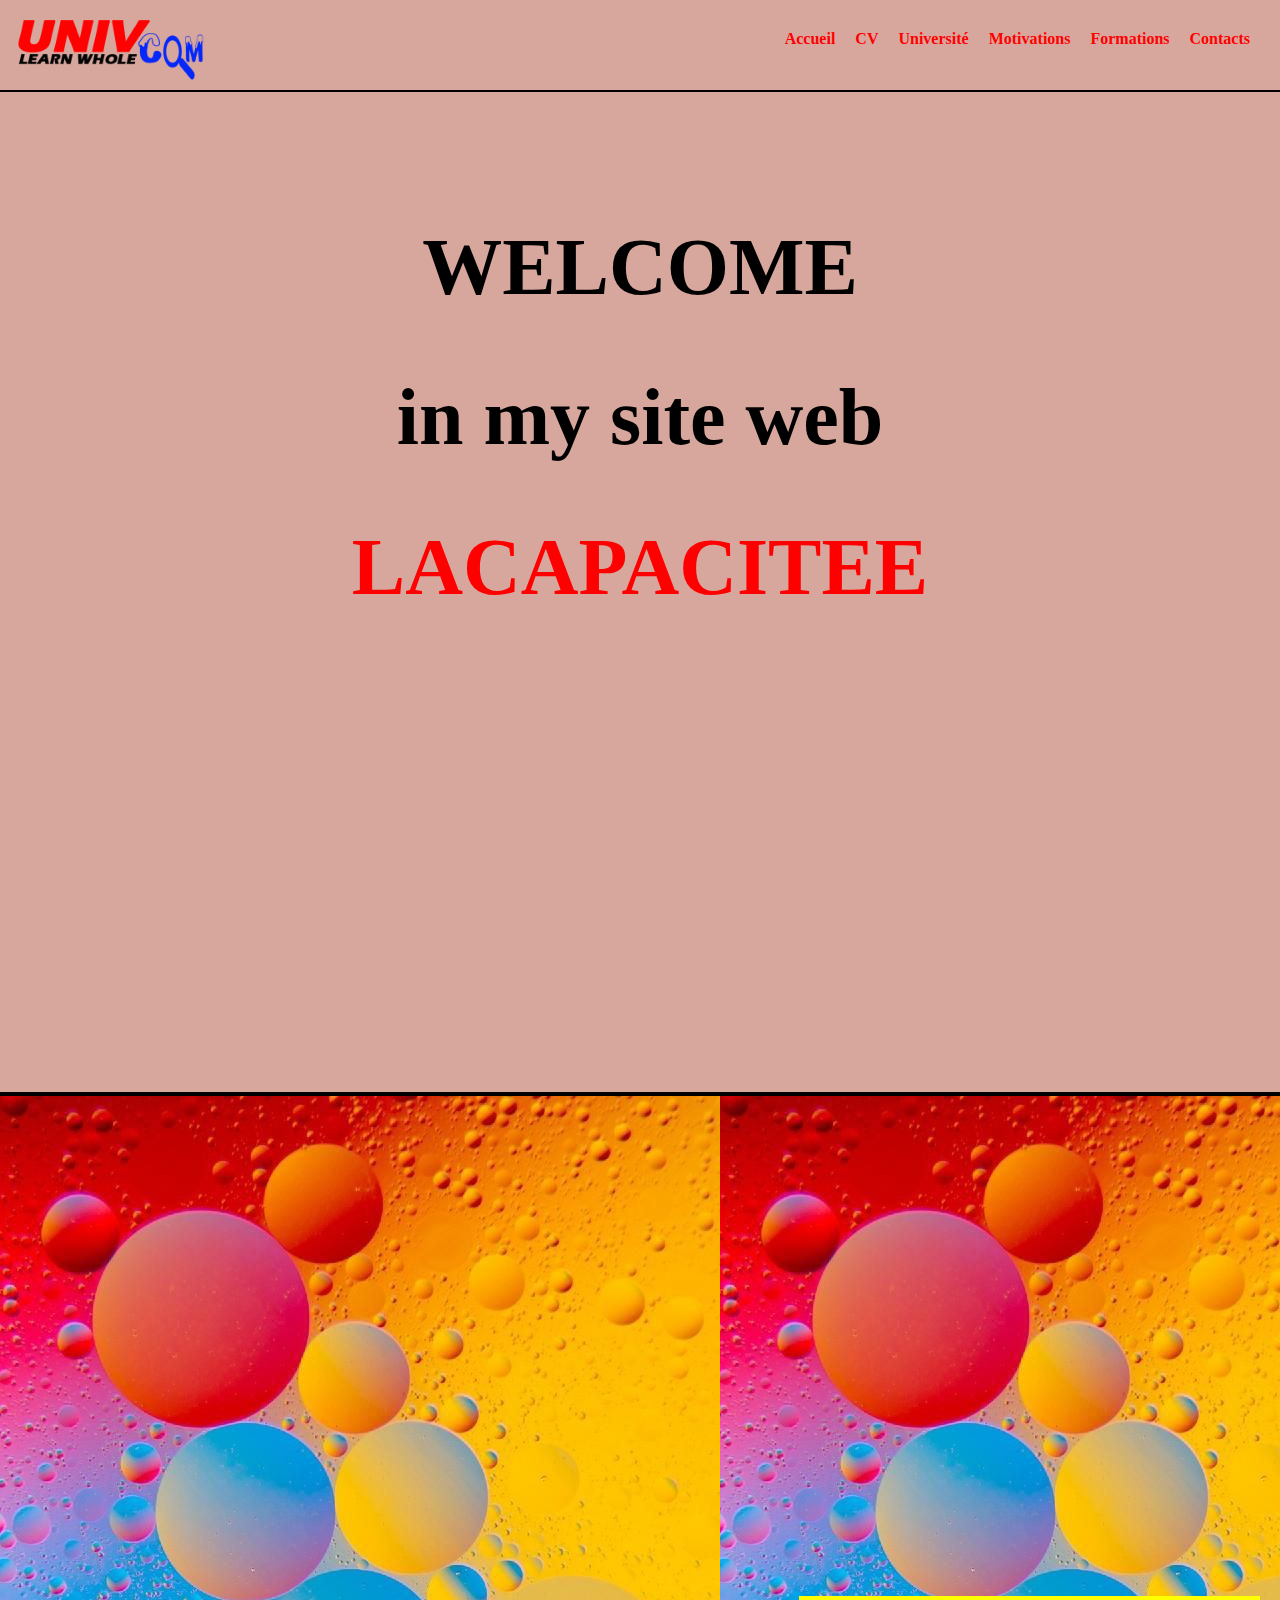
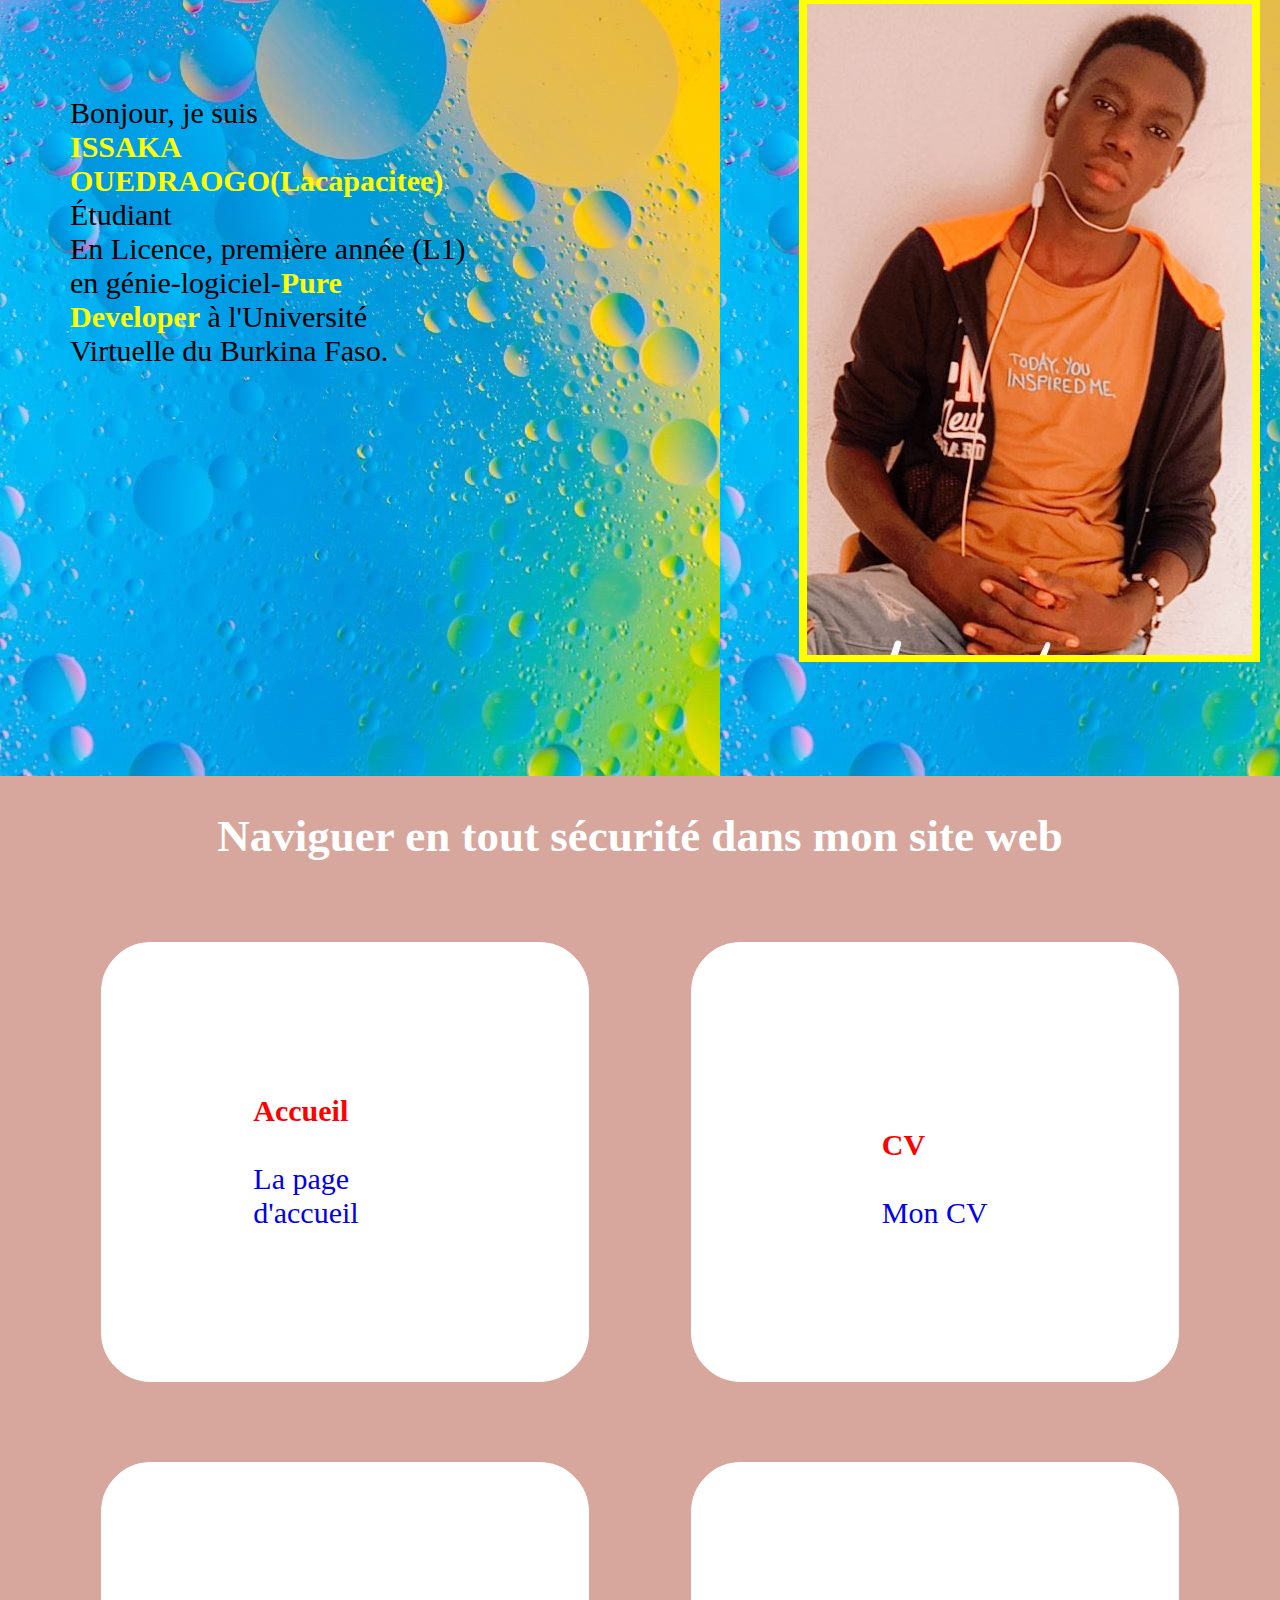
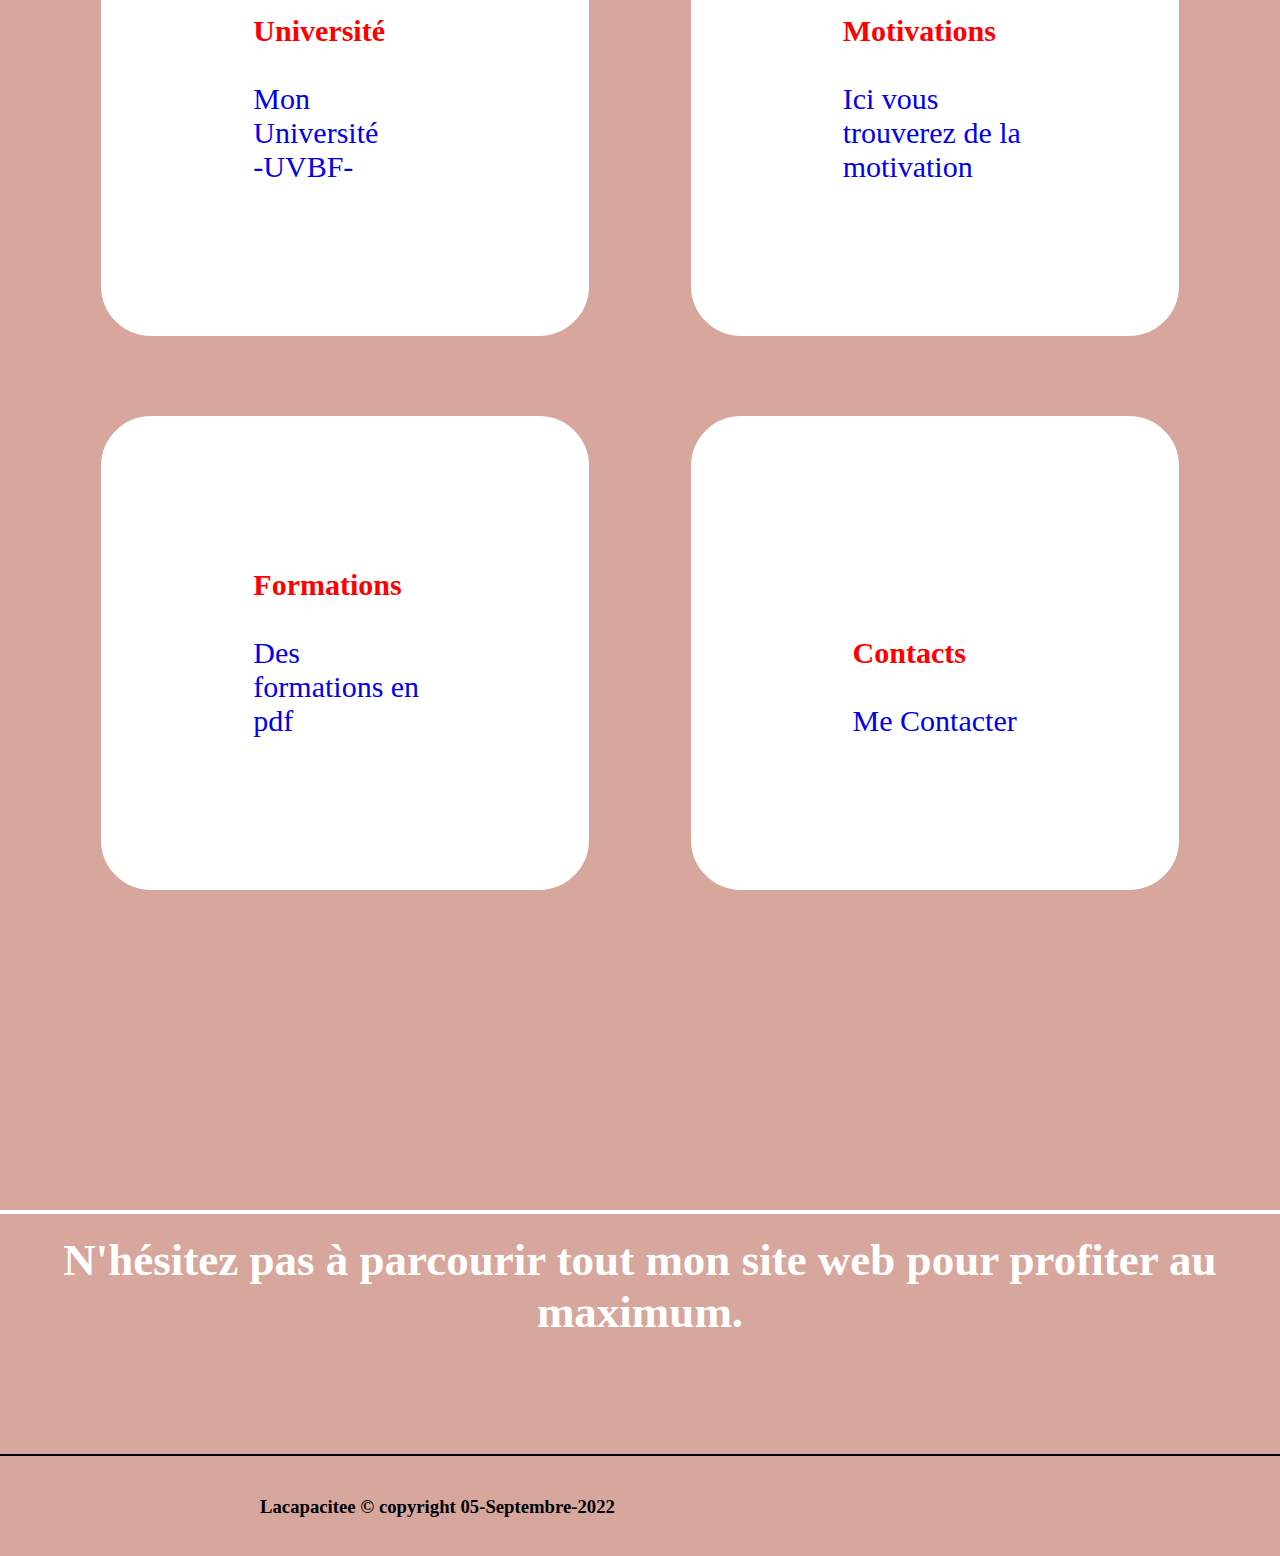
==== index.html @ 55361871 "Add files via upload" ====
<!DOCTYPE html>
<html lang="fr">
<head>
    <meta charset="UTF-8">
    <meta name="author" content="Lacapacite"/>
    <title>CAPACITÉ-SERVICE</title>
    <link rel="stylesheet" href="main.css">
</head>
<body>
  <header class="tete">
        <div class="logo">
            <img src="univ.png" alt="logo">
        </div>
        <div class="menu">
            <nav class="menu1">
                <ul>
                    <li>
                        <a href="index.html">Accueil</a>
                    </li>
                    <li>
                        <a href="cv.html">CV</a>
                    </li>
                    <li>                                                                           
                        <a href="">Université</a>
                    </li>
                    <li>
                        <a href="">Motivations</a>
                    </li>
                    <li>
                        <a href="formation.html">Formations</a>
                    </li>
                    <li>
                        <a href="contact.html">Contacts</a>
                   </li>
                </ul>
            </nav>
        </div>
    </header>
    <section class="bienvenue">
        <div>
            
            <p>WELCOME <br/>in my site web<br/><span><a href="index.html">LACAPACITEE</a></span></p> 
        </div>
    </section>
    <section class="presentation">
        <div class="histoire">
            <p>Bonjour, je suis<br/><span>ISSAKA OUEDRAOGO(Lacapacitee)</span> <br/>Étudiant<br/>En Licence, première année (L1) en génie-logiciel-<span>Pure Developer</span> à l'Université Virtuelle du Burkina Faso.</p>
        </div>
        <div class="story">
            <form>
                <img src="story.jpg" alt="photo_personelle">
            </form>
        </div>
    </section>
    
    <section class="liens">
        <h1>Naviguer en tout sécurité dans mon site web</h1>
        <div class="lien">
            <div class="element">
                <p></p>
                <a href="index.html"><span>Accueil</span><br/><br/>La page d'accueil</a>
            </div >
            <div class="element">
                <a href="cv.html"><span>CV</span><br/><br/>Mon CV</a>
            </div>
            <div class="element">
                <a href="universite.html"><span>Université</span><br/><br/>Mon Université<br/>-UVBF-</a>
            </div>
            <div class="element">
                <a href="motivation.html"><span>Motivations</span><br/><br/> Ici vous trouverez de la motivation</a>
            </div>
            <div class="element">
                <a href="formation.html"><span>Formations</span><br/><br/>Des formations en pdf</a>
            </div>
            <div class="element">
                <a href="contact.html"><span>Contacts</span><br/><br/>Me Contacter</a>
            </div>
        </div>
        
    </section>
    <div>
        <h1 class="dernier_mot">N'hésitez pas à parcourir tout mon site web pour profiter au maximum.</h1>
    </div>
    <footer>
        <h3>
          Lacapacitee  &copy copyright 05-Septembre-2022
        </h3>
    </footer>
</body>
</html>
---- main.css ----
body {
    background: #D7A79D;
}
*{
    padding:0px;
    margin:0px;
    
}

/* debut-style- en-tête */

header.tete{
    background:#D7A79D ;
    height: 90px;
    border-bottom: 2px solid black;
}
header div.logo{
    margin:-20px;
    margin-top:-50px;
    float:left;
    /*background:#D7A79D;*/
}

div.logo img{
    width: 250px;
    height: 250px;
    display: inline-block ;
    
}


div.menu nav.menu1{
    float:right;
    margin:20px;
    margin-top:20px;
   /* background:#D7A79D;*/
}


header div.menu li{
    float:left;
    list-style: none;
    margin:10px;
}
header div.menu a{
    text-decoration : none;
    color: red;
    font-weight: bolder;
    
}

div.bienvenue_ h1{
    margin-top:40px;
    margin-left:80px;
    font-weight:bolder;
}

/* fin-style- en-tête */
    
    
/* debut-style-Accueil */

section.bienvenue{
    height: 1000px;
    background:#D7A79D;
    display-flex;
    border-bottom:4px solid black ;
}
section.bienvenue p{
    padding:100px;
    text-align:center;
    font-weight:bolder;
    font-size:80px;
    line-height:150px;
    color:black;
    
}
section.bienvenue a{
    text-decoration:none;
    color:red;
}
section.presentation{
    
    height: 1280px;
    display:inline-block;
    background: url(story1.jpg);
    
}

.histoire{
    float:left;
    width: 31%;
   /* border:3px solid black;*/
    margin:70px;
    margin-top:600px;
    font-size:30px;
}
.presentation span,span{
    color:yellow;
    font-weight:bold;
}
.story{
    border: 8px solid yellow;
    height: 650px;
    float:right;
    width: 45,5%;
    margin:20px;
    margin-top:500px;
    margin-left:55px;
}

section.liens{
    
    background: #D7A79D;
    padding-top:30px;
    height: 2000px;        
}
section.liens h1{
     color:white;
     text-align:center;
     font-size:45px;
} 
div h1.dernier_mot{
    color: white ;
    height: 200px;
    background: #D7A79D ;
    text-align:center;
    padding:20px;
    border-top:4px solid white;
    font-size:45px;
}
div.lien{
    height: 1500px;
    background: #D7A79D;
    display :flex;
    flex-wrap:wrap;
    justify-content:space-evenly;
    
}

section.liens div.element{
    border: 2px solid white ;
    border-radius:50px;
    width: 30%;
    margin-top:80px;
    background: #FFFFFF;
    padding:50px;
    display :flex;
    justify-content:center;
    align-items:flex-end;
    
}
section.liens div.element:hover{
    background-color: #9691E5 ;
    border-radius:30px;
    opacity:1;
}

section.liens div.element h1{
    color:#9691E5;
    
}
section.liens div.element a{
    text-decoration:none;
    border :3px solid red
    border-radius:25px;
    padding: 100px;
    font-size:30px;
}
section.liens div.element a span{
    color:red;
}


    
/* fin-style-Accueil*/


/* debut-style-CV */

section.cvtout{
    background: #D7A79D;
}
div.moncv h1{
    padding:100px;
    background: #D7A79D;
    margin-left:280px;
    
}  
div.moncv{
    backgrond: url(my_photo.jpg);
}

div.moncv figure.moncv{
    background: #D7A79D;
    border:5px double black ;
    height: 1210px;
    width: 85%;
    margin: 80px;
    margin-bottom: -80px;
    text-align:center;
    padding-top:120px;
}
    
    
/* fin-style-CV*/


/* debut-style-Universite */
    
    
    
/* fin-style-Universite*/


/* debut-style-Motivation */

div.motivation_head{
    background: #D7A79D;
    padding-top:40px;
    
    
}  
div.motivation_header{
    height: 100px;
    background: #D7A79D;
    display :flex;
    justify-content:center;
    
    
} 
div.motivation_header div.motiv{
   background: #D7A79D;
   margin-right:130px ;
   
   border:2px solid black ;
   border-radius:30px;
}
div.motivation_header div.motiv1{
    width: 40%;
    display :flex;
    
    align-items:center;
    justify-content:center;
    background: #D7A79D;
    
}
div.motivation_header div.motiv2{
    width: 40%;
    display :flex;
    align-items:center;
    justify-content:center;
    
    
    background: #D7A79D;
}
div.motivation_header a{
    text-decoration:none;
    color:red;
    font-size:25px;
    font-weight:bolder;
    
    height: 90% ;
    padding-top:40px;
    
div.motivation_header a:hover{
    background: blue ;
    color: black ;
}   
}
section.motivations{
    display :flex;
    background: #D7A79D;
    justify-content:center;
    align-items:center;
    flex-direction:column;
    padding-top:100px;
    height: 100%;
    
}
section.motivations div.element{
    margin-top:100px;
}
section.motivations h1{
    border: 2px solid black ;
    padding:40px;
    border-radius:40px;
    color:red;
}
section.motivations h1 a{
    text-decoration:none;
    color:red;
    
}
section.french_motivation{
    display:flex;
    flex-direction: column;
    
    align-items:center;
    margin-top: 100px;
    margin-bottom:100px;
}

section.english_motivation{
    margin-top:100px;
    margin-bottom:100px;
}


/* fin-style-Motivations*/


/* debut-style-cadeaux */

section.cadeau{
    background: url(capo1.png);
    height: 2000px;
    width: 100%;
    opacity:0.8;
    
}
.cadeau img{
    margin:40px;
    width: 50%;
    float:left;
    margin-left:-210px;
}

/* fin-style-cadeau */

/* debut-style-formations */
.section.formation{
    
}

/* fin-style-formations */

/* debut-style-contact */


div.contactt{
    height: 900px;
    background: url(back1.jpg);
    
    clear:both;
    display :flex;
    flex-wrap:wrap;
    justify-content:center;
    align-items:center;
        
}
div.bienvenue_{
    background: #D7A79D;
   /* margin-top:-30px;
    padding-top:50px;
    border:2px solid black ;
    margin:1px;*/
    height: 100px;
    padding-top:50px;
    padding-left:200px;
    
    font-size:40px;
    font-weight:bolder;
}
div.contactt form{
    align-items:center;
    padding-top :40px;
}
div.children1{
    border:10px solid white;
    height: 58%;
    padding:20px;
    background: white;
    
}
div.children1 form textarea{
    height: 120px;
    width: 80%;
    
}
div.children1 form label{
    color:black;
    font-weight:bold;
}
div.children1 form input{
    border-radius:5px;
    height: 32px;
}
div.children1 form input#envoyer{
    margin-left:10px;
    padding :15px;
    width: 380px;
    color: red ;
    background:#D7A79D ;
    font-weight:bol;
    font-size:25px;
    border-radius:30px;
    height: 58px;
}
div.children2{
    border:10px solid white;
    height: 58%;
    padding:20px;
    background: #8CCAFD;
    
}


    
/* fin-style-contact */




/* debut-style-footer */
footer{
    background:#D7A79D ;
    height: 60px;
    margin-top:bottom;
    padding-top:40px;
    padding-left:260px;
    border-top:2px solid black;
}
/* fin-style-footer */
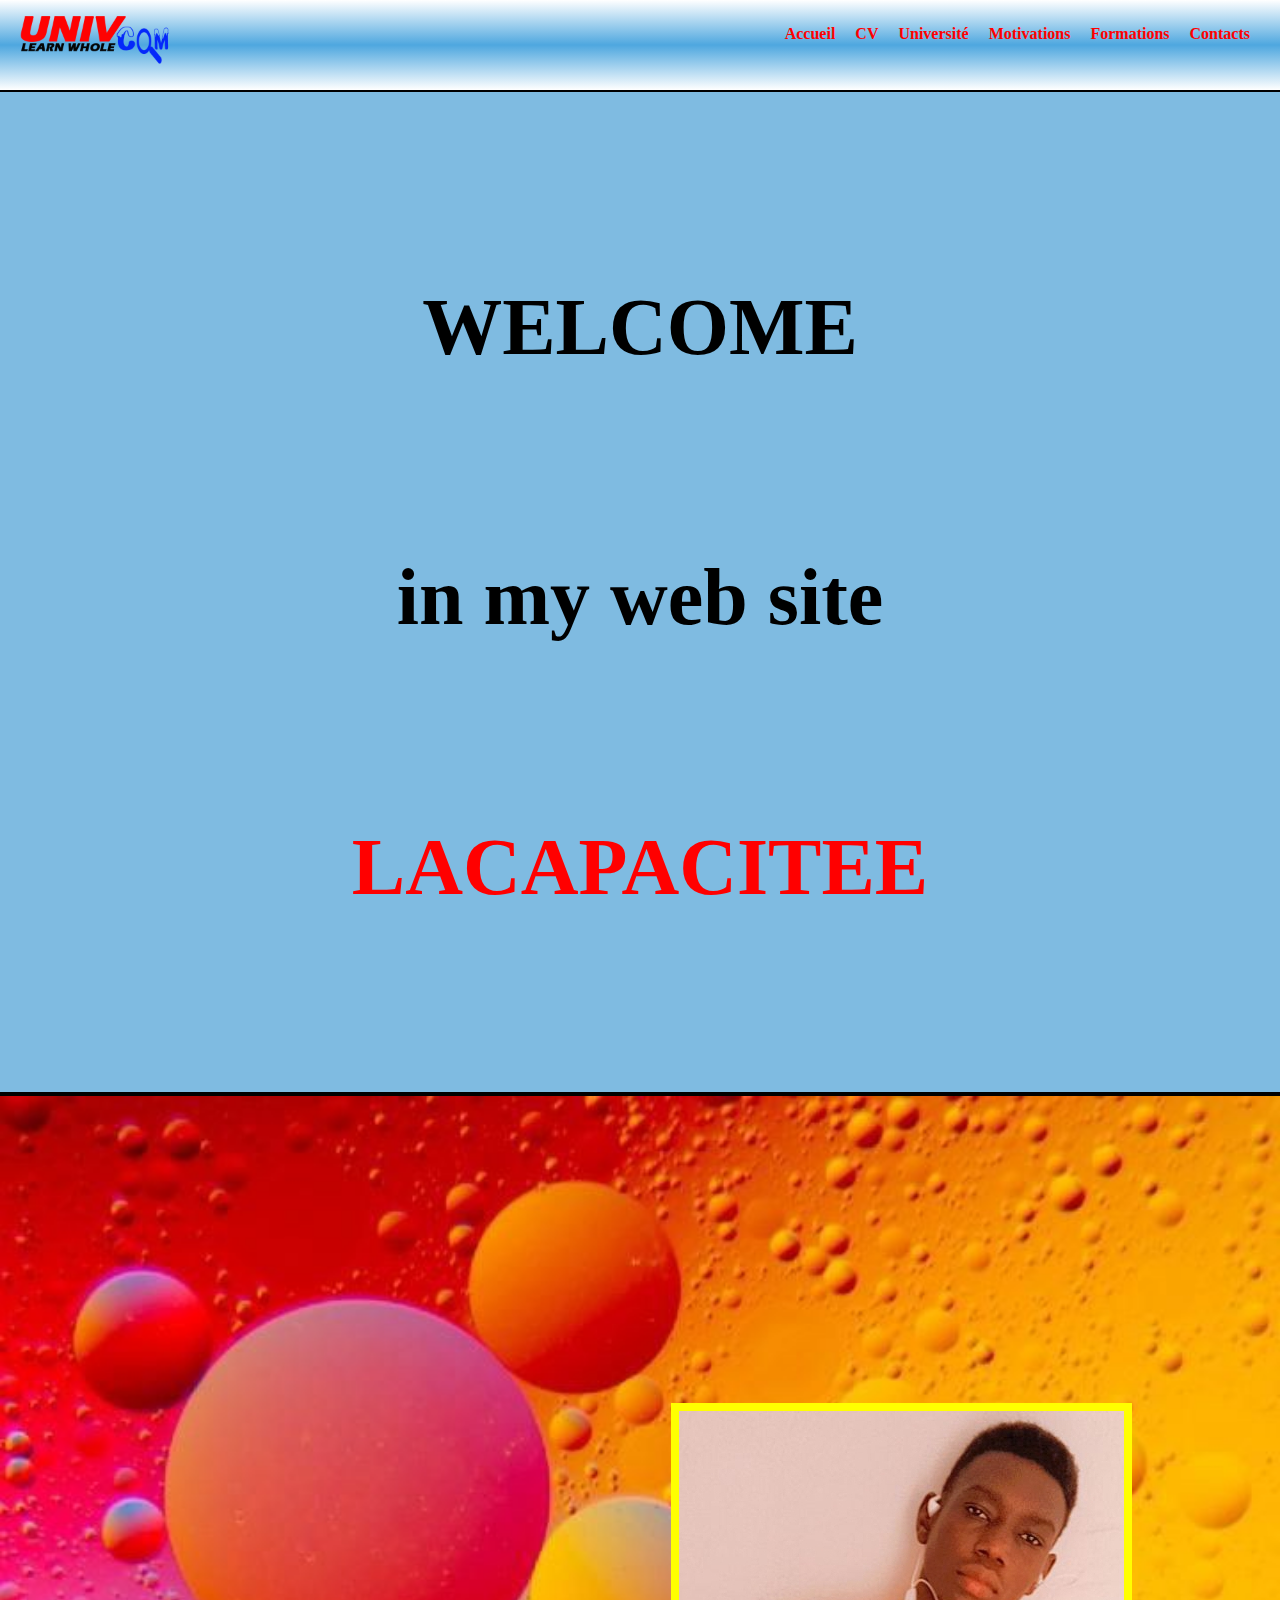
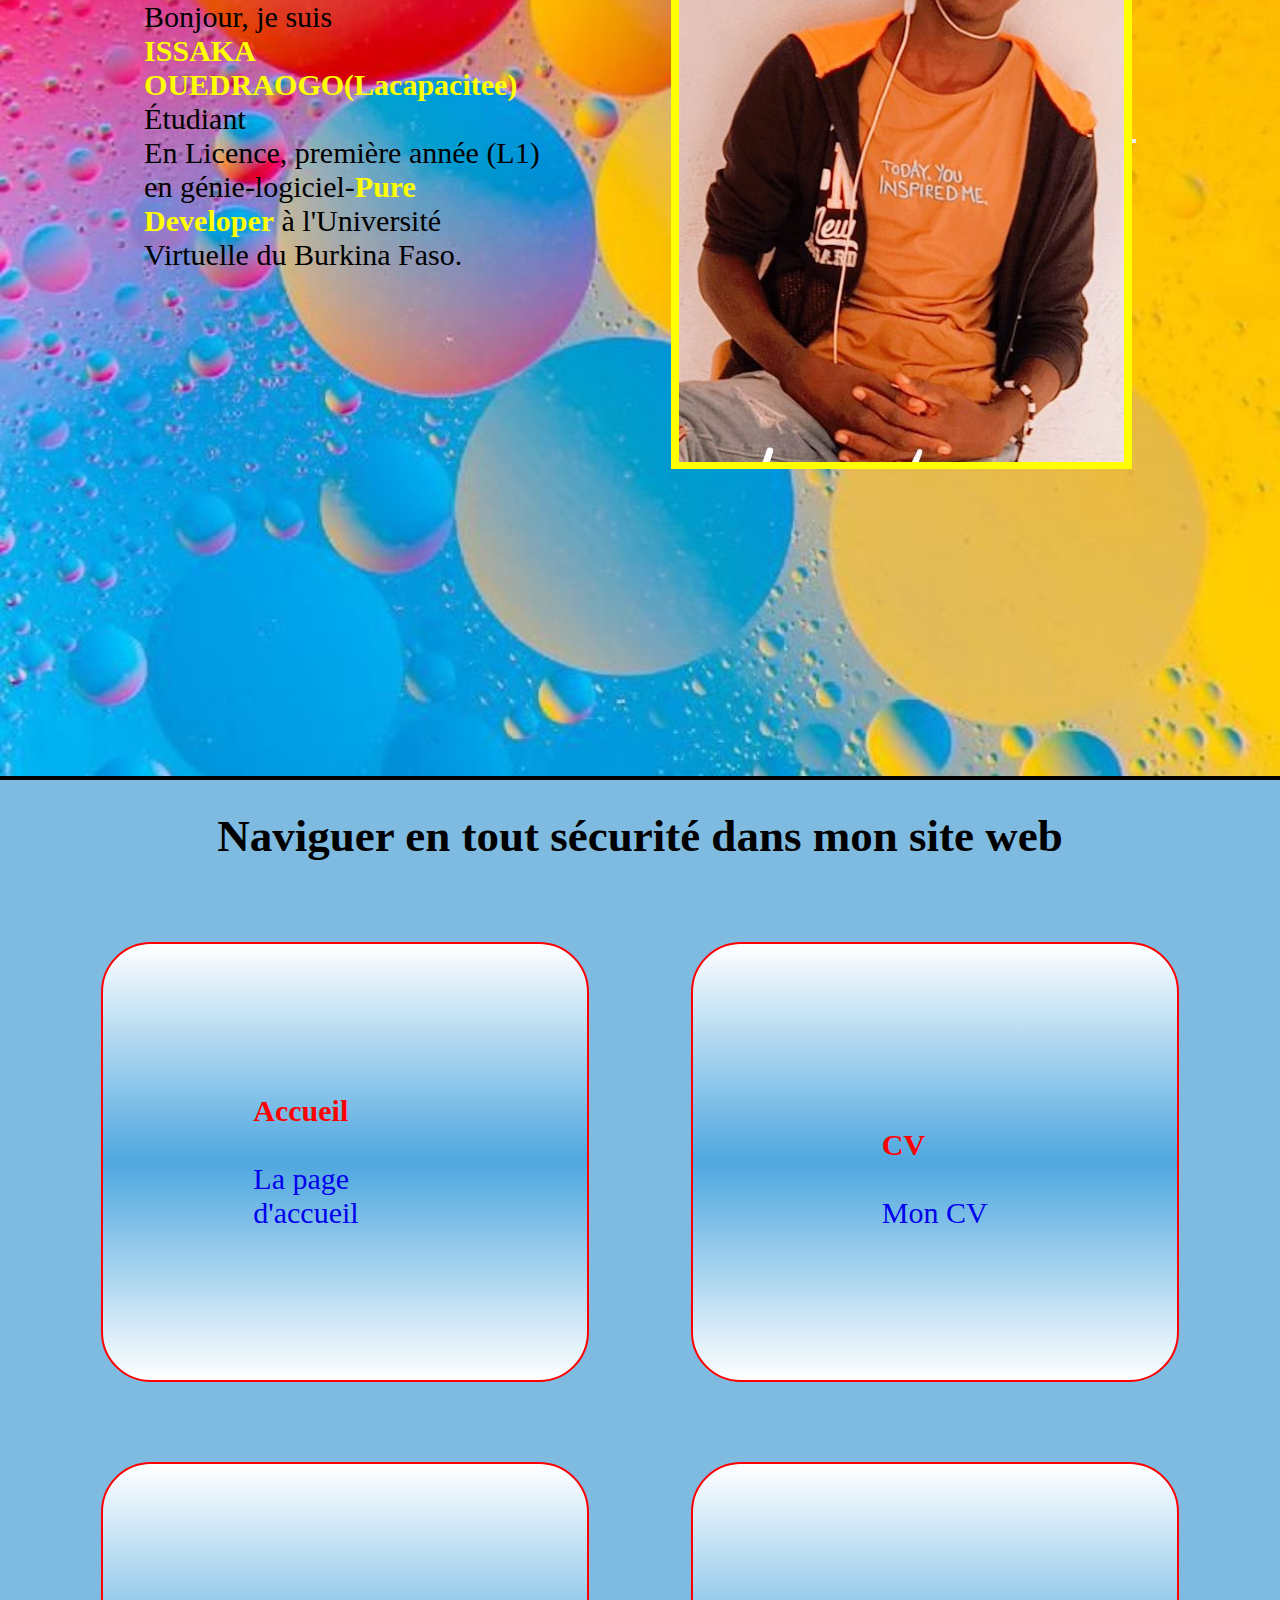
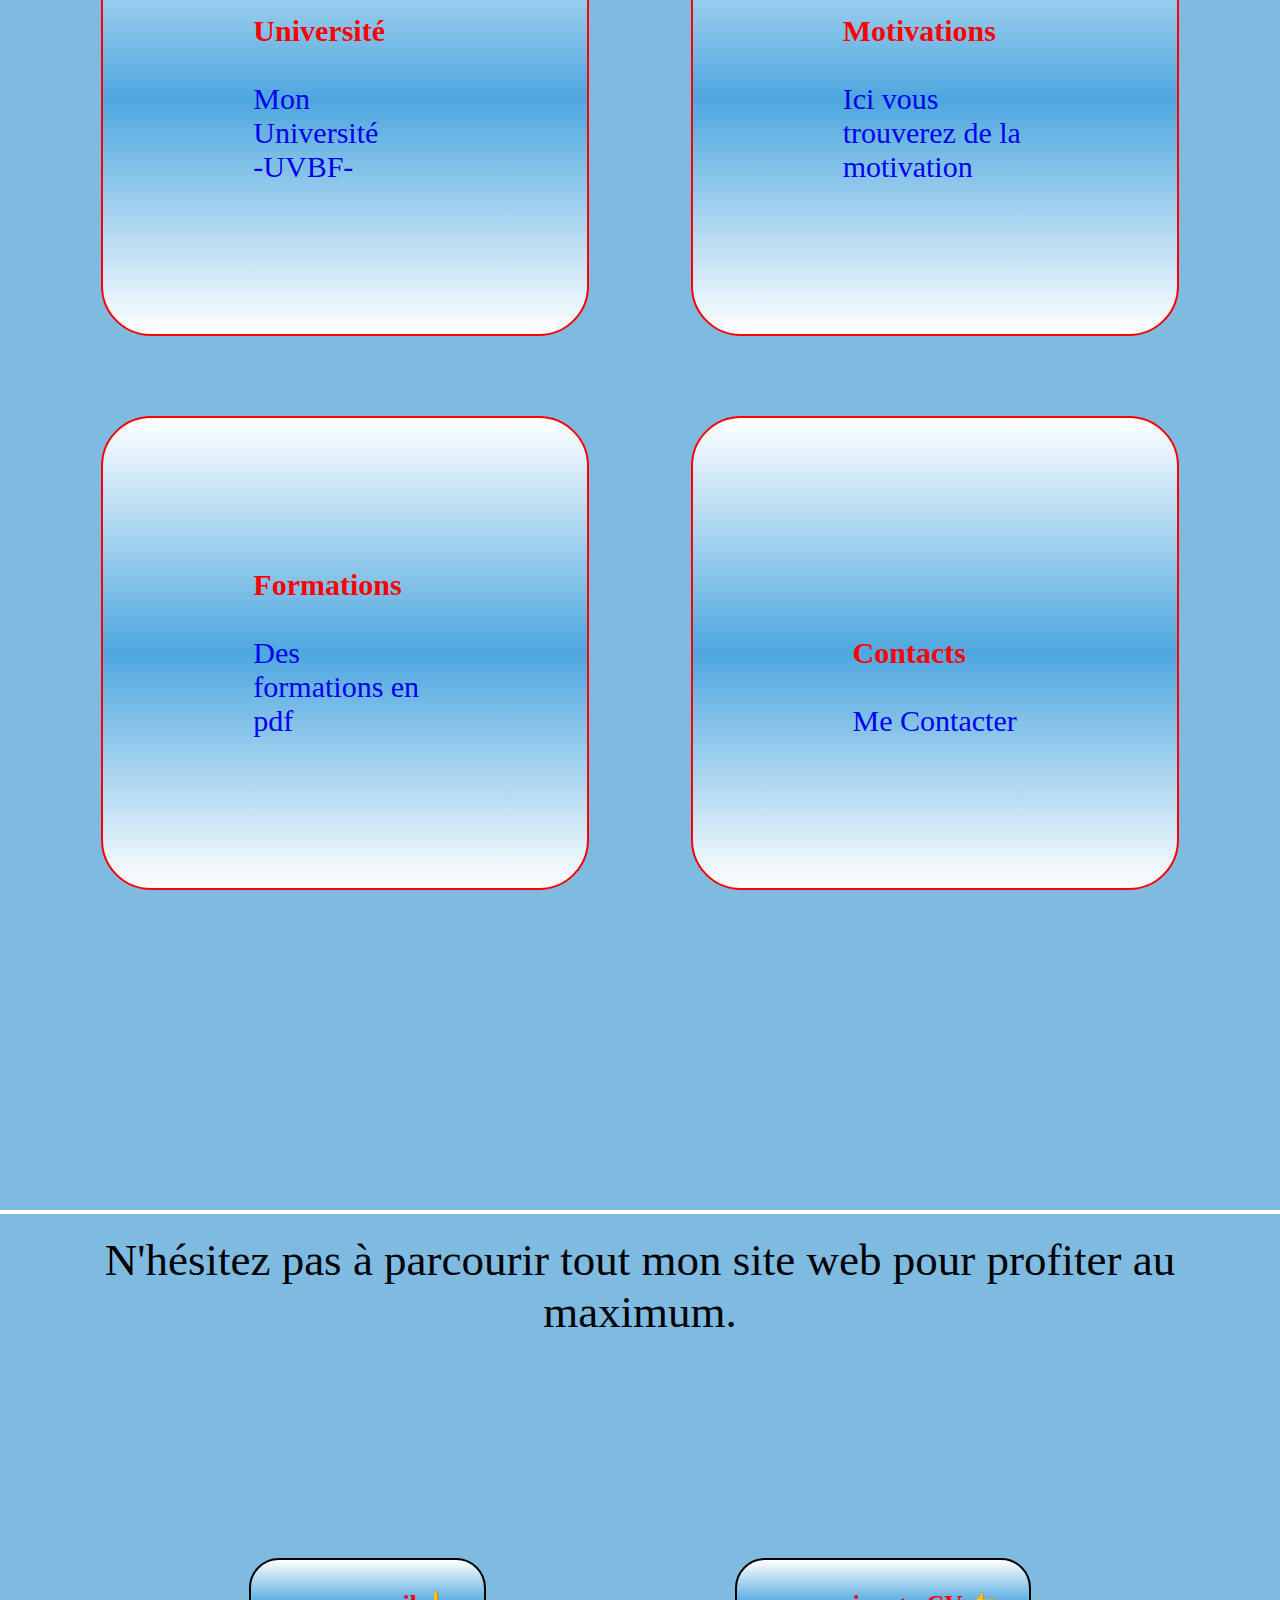
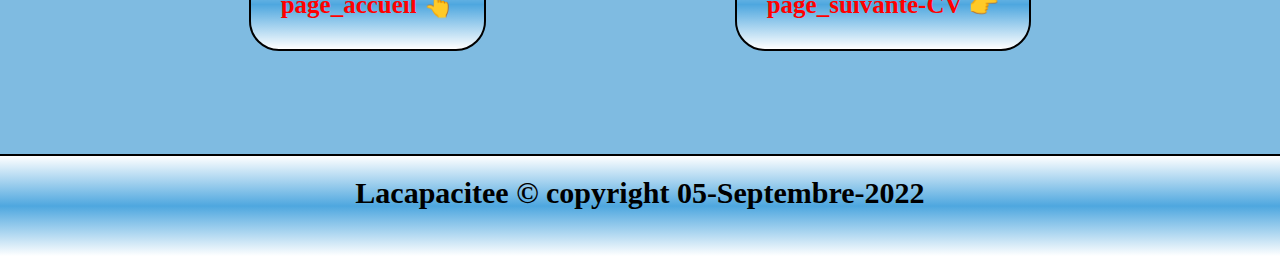
==== commit 3f516d3d: "Add files via upload" ====
--- a/index.html
+++ b/index.html
@@ -39,7 +39,7 @@
     <section class="bienvenue">
         <div>
             
-            <p>WELCOME <br/>in my site web<br/><span><a href="index.html">LACAPACITEE</a></span></p> 
+            <p>WELCOME <br/>in my web site<br/><span><a href="index.html">LACAPACITEE</a></span></p> 
         </div>
     </section>
     <section class="presentation">
@@ -50,6 +50,9 @@
             <form>
                 <img src="story.jpg" alt="photo_personelle">
             </form>
+        </div>
+        <div class="haut_page">
+            <button></button>
         </div>
     </section>
     
@@ -79,12 +82,22 @@
         
     </section>
     <div>
-        <h1 class="dernier_mot">N'hésitez pas à parcourir tout mon site web pour profiter au maximum.</h1>
+        <p class="dernier_mot">N'hésitez pas à parcourir tout mon site web pour profiter au maximum.</p>
     </div>
+    <section>
+        <div class="motivation_footer">
+            <div class="motivfoot">
+                <a href="index.html"> page_accueil 👆</a>
+            </div>
+            <div class="motivfoot">
+                <a href="cv.html">page_suivante-CV   👉</a>
+            </div>
+        </div>
+    </section>
     <footer>
-        <h3>
+        <p>
           Lacapacitee  &copy copyright 05-Septembre-2022
-        </h3>
+        </p>
     </footer>
 </body>
 </html>
--- a/main.css
+++ b/main.css
@@ -1,5 +1,12 @@
+
+html{
+    scroll-behavior: smooth;
+}
 body {
-    background: #D7A79D;
+    backgroud: #D7A79D;
+    backgound: #3B83BD;
+    backgroud: #979797;
+    background: rgba(0,119,196,0.5); 
 }
 *{
     padding:0px;
@@ -10,20 +17,23 @@
 /* debut-style- en-tête */
 
 header.tete{
-    background:#D7A79D ;
+ /* background:#D7A79D ;*/
+    background: -webkit-linear-gradient( white ,#4EA7DF,white);
     height: 90px;
     border-bottom: 2px solid black;
+    position: sticky;
+    top: 0;
 }
 header div.logo{
-    margin:-20px;
-    margin-top:-50px;
+    margin:-10px;
+    margin-top:-40px;
     float:left;
     /*background:#D7A79D;*/
 }
 
 div.logo img{
-    width: 250px;
-    height: 250px;
+    width: 200px;
+    height: 200px;
     display: inline-block ;
     
 }
@@ -32,7 +42,7 @@
 div.menu nav.menu1{
     float:right;
     margin:20px;
-    margin-top:20px;
+    margin-top:15px;
    /* background:#D7A79D;*/
 }
 
@@ -54,15 +64,50 @@
     margin-left:80px;
     font-weight:bolder;
 }
+@media screen and (max-width:780px)
+{
+
+    header div.logo
+    {
+        width: 30px;
+        margin-right: -5px;
+    }
+    
+    header div.logo img
+    {
+        width: 60px;
+        height: 60px;
+        
+        border-radius: 50% ;
+        margin-top: 50px ;
+        margin-left: 25px;
+        border:2px solid black; 
+    }
+    div.menu nav.menu1
+    {
+        font-size: 10px;
+        margin-top:-50px;
+        margin-left:150px;
+        display: inline;
+        
+        padding-left: -30px;
+        margin-right: 0px;
+    }
+    header div.menu li
+    {
+        margin:5px;
+    }
+}
+
 
 /* fin-style- en-tête */
-    
+
     
 /* debut-style-Accueil */
 
 section.bienvenue{
     height: 1000px;
-    background:#D7A79D;
+    
     display-flex;
     border-bottom:4px solid black ;
 }
@@ -71,7 +116,7 @@
     text-align:center;
     font-weight:bolder;
     font-size:80px;
-    line-height:150px;
+    line-height:270px;
     color:black;
     
 }
@@ -82,8 +127,14 @@
 section.presentation{
     
     height: 1280px;
-    display:inline-block;
+    display:flex;
+    align-items:center;
+    justify-content: center;
+    flex-wrap: wrap;
+    
     background: url(story1.jpg);
+    background-size:cover;
+    border-bottom:4px solid black;
     
 }
 
@@ -91,8 +142,8 @@
     float:left;
     width: 31%;
    /* border:3px solid black;*/
-    margin:70px;
-    margin-top:600px;
+    
+    margin-right:60px;
     font-size:30px;
 }
 .presentation span,span{
@@ -104,26 +155,26 @@
     height: 650px;
     float:right;
     width: 45,5%;
-    margin:20px;
-    margin-top:500px;
-    margin-left:55px;
+    
+    
+    margin-left:70px;
 }
 
 section.liens{
     
-    background: #D7A79D;
+    
     padding-top:30px;
     height: 2000px;        
 }
 section.liens h1{
-     color:white;
+     coor:white;
      text-align:center;
      font-size:45px;
 } 
-div h1.dernier_mot{
-    color: white ;
+div p.dernier_mot{
+    color: black ;
     height: 200px;
-    background: #D7A79D ;
+    
     text-align:center;
     padding:20px;
     border-top:4px solid white;
@@ -131,7 +182,7 @@
 }
 div.lien{
     height: 1500px;
-    background: #D7A79D;
+    
     display :flex;
     flex-wrap:wrap;
     justify-content:space-evenly;
@@ -139,11 +190,11 @@
 }
 
 section.liens div.element{
-    border: 2px solid white ;
+    border: 2px solid red ;
     border-radius:50px;
     width: 30%;
     margin-top:80px;
-    background: #FFFFFF;
+    background: -webkit-linear-gradient( white ,#4EA7DF,white);
     padding:50px;
     display :flex;
     justify-content:center;
@@ -151,13 +202,14 @@
     
 }
 section.liens div.element:hover{
-    background-color: #9691E5 ;
+    background: white ;
     border-radius:30px;
-    opacity:1;
+    color:black;
+    border: none;
 }
 
 section.liens div.element h1{
-    color:#9691E5;
+    
     
 }
 section.liens div.element a{
@@ -179,20 +231,21 @@
 /* debut-style-CV */
 
 section.cvtout{
-    background: #D7A79D;
+    
 }
 div.moncv h1{
     padding:100px;
-    background: #D7A79D;
+    backround: #D7A79D;
     margin-left:280px;
     
 }  
 div.moncv{
     backgrond: url(my_photo.jpg);
+    
 }
 
 div.moncv figure.moncv{
-    background: #D7A79D;
+    
     border:5px double black ;
     height: 1210px;
     width: 85%;
@@ -216,43 +269,45 @@
 /* debut-style-Motivation */
 
 div.motivation_head{
-    background: #D7A79D;
+    
     padding-top:40px;
     
     
 }  
 div.motivation_header{
     height: 100px;
-    background: #D7A79D;
+    
     display :flex;
     justify-content:center;
     
     
 } 
 div.motivation_header div.motiv{
-   background: #D7A79D;
+   backgrond: #D7A79D;
+   background: -webkit-linear-gradient( white ,#4EA7DF,white);
    margin-right:130px ;
    
    border:2px solid black ;
    border-radius:30px;
 }
+div.motivation_header div.motiv:hover{
+    color:black;
+    background: white;
+}
 div.motivation_header div.motiv1{
     width: 40%;
     display :flex;
     
     align-items:center;
     justify-content:center;
-    background: #D7A79D;
+    
     
 }
 div.motivation_header div.motiv2{
     width: 40%;
     display :flex;
     align-items:center;
-    justify-content:center;
-    
-    
-    background: #D7A79D;
+    justify-content:center;    
 }
 div.motivation_header a{
     text-decoration:none;
@@ -263,14 +318,14 @@
     height: 90% ;
     padding-top:40px;
     
-div.motivation_header a:hover{
-    background: blue ;
+div.motivation_head a:hover{
+    background : white;
     color: black ;
 }   
 }
 section.motivations{
-    display :flex;
-    background: #D7A79D;
+    display :flex;    
+    
     justify-content:center;
     align-items:center;
     flex-direction:column;
@@ -278,19 +333,26 @@
     height: 100%;
     
 }
-section.motivations div.element{
+section.motivations div.element img{
     margin-top:100px;
+    border:6px solid white;
+    border-radius: 30px;
 }
 section.motivations h1{
     border: 2px solid black ;
     padding:40px;
     border-radius:40px;
     color:red;
+    background: -webkit-linear-gradient( white ,#4EA7DF,white);
 }
 section.motivations h1 a{
-    text-decoration:none;
+    text-decoration:none;   
     color:red;
-    
+    height: 100px;
+}
+section.motivations h1 a:hover{
+    background: white;
+    color:black;
 }
 section.french_motivation{
     display:flex;
@@ -299,14 +361,33 @@
     align-items:center;
     margin-top: 100px;
     margin-bottom:100px;
+    
 }
 
 section.english_motivation{
     margin-top:100px;
     margin-bottom:100px;
 }
-
-
+div.motivation_footer{
+    display: flex;
+    justify-content: space-evenly;
+    align-items: center;
+    height: 300px;
+}
+div.motivfoot{
+    border:2px solid black ;
+    border-radius:30px; 
+    padding:30px; 
+    background: -webkit-linear-gradient( white ,#4EA7DF,white);  
+    
+}
+div.motivfoot a{
+    text-decoration:none;
+    color:red;
+    font-size:25px;
+    font-weight:bolder;
+    
+}   
 /* fin-style-Motivations*/
 
 
@@ -341,7 +422,7 @@
 div.contactt{
     height: 900px;
     background: url(back1.jpg);
-    
+    background-size:cover;
     clear:both;
     display :flex;
     flex-wrap:wrap;
@@ -371,20 +452,32 @@
     height: 58%;
     padding:20px;
     background: white;
-    
-}
+}
+div.children1 h1{
+    
+    
+}   
+
 div.children1 form textarea{
     height: 120px;
     width: 80%;
-    
+    padding:5px;
+    margin-top: 7px;
+    border-radius: 5px;
+    border:1px solid black;
+    outline: none;
 }
 div.children1 form label{
     color:black;
     font-weight:bold;
+    
 }
 div.children1 form input{
     border-radius:5px;
     height: 32px;
+    padding-left: 5px;
+    margin-top: 7px;
+    outline: none;
 }
 div.children1 form input#envoyer{
     margin-left:10px;
@@ -404,7 +497,11 @@
     background: #8CCAFD;
     
 }
-
+div.children2 h1{
+    margin:-5px;
+    padding-bottom: 5px;
+    border-bottom: 3px solid white;
+}
 
     
 /* fin-style-contact */
@@ -414,11 +511,19 @@
 
 /* debut-style-footer */
 footer{
-    background:#D7A79D ;
-    height: 60px;
-    margin-top:bottom;
-    padding-top:40px;
-    padding-left:260px;
+ /* background:#D7A79D ;*/
+    background: -webkit-linear-gradient( white ,#4EA7DF,white); 
+    height: 100px;
+    margin-top: 0px;
     border-top:2px solid black;
+    text-align: center;
+    
+                
+}
+footer p{
+    font-size: 30px;
+    font-weight: bold;
+    text-align: center;
+    margin-top: 20px;
 }
 /* fin-style-footer */
